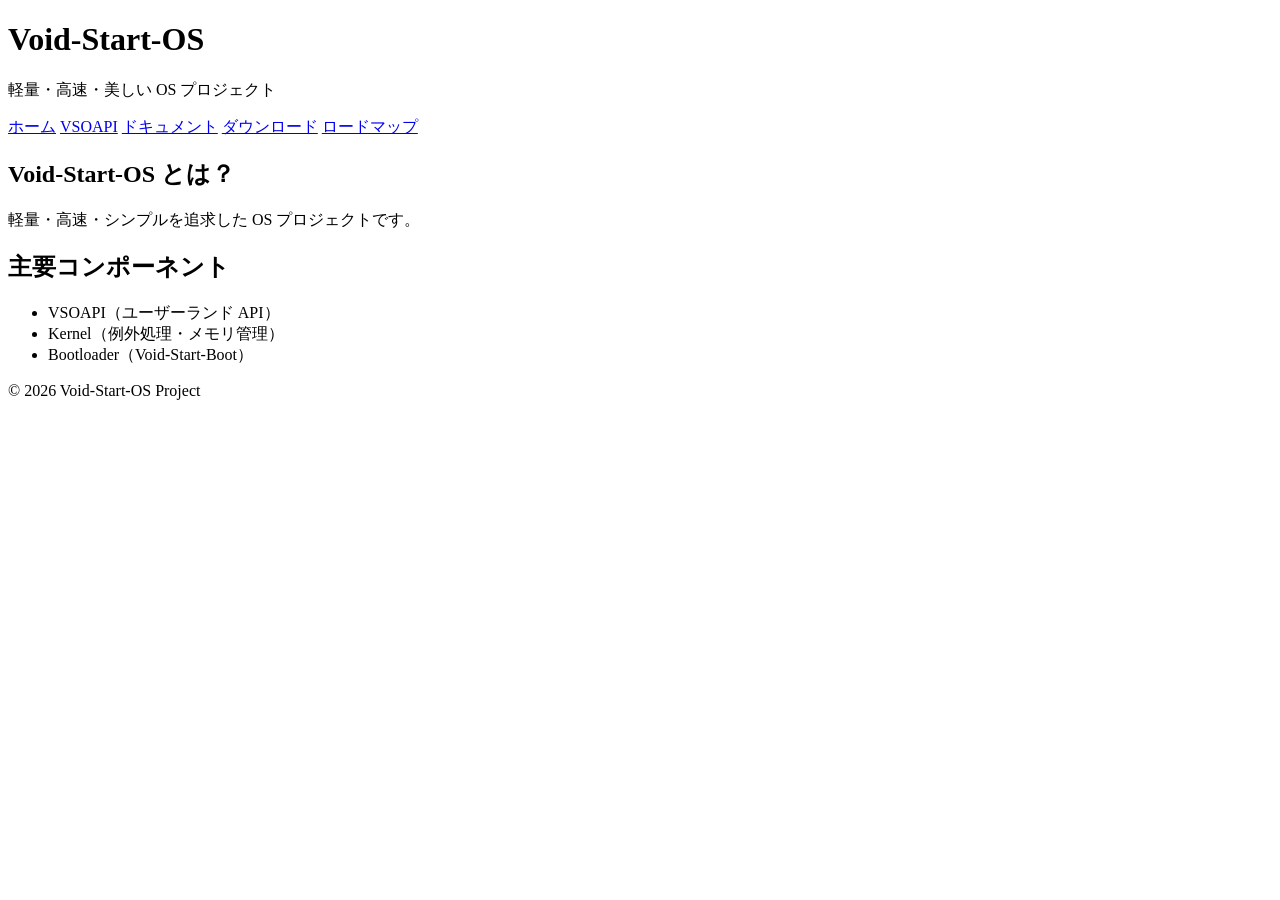
==== index.html @ ffd3b369 "Create index.html" ====
<!DOCTYPE html>
<html lang="ja">
<head>
    <meta charset="UTF-8">
    <title>Void-Start-OS - Official Site</title>
    <link rel="stylesheet" href="style.css">
</head>
<body>

<header>
    <h1>Void-Start-OS</h1>
    <p>軽量・高速・美しい OS プロジェクト</p>
</header>

<nav>
    <a href="index.html">ホーム</a>
    <a href="vsoapi/index.html">VSOAPI</a>
    <a href="docs/kernel.html">ドキュメント</a>
    <a href="download.html">ダウンロード</a>
    <a href="roadmap.html">ロードマップ</a>
</nav>

<main>
    <section>
        <h2>Void-Start-OS とは？</h2>
        <p>軽量・高速・シンプルを追求した OS プロジェクトです。</p>
    </section>

    <section>
        <h2>主要コンポーネント</h2>
        <ul>
            <li>VSOAPI（ユーザーランド API）</li>
            <li>Kernel（例外処理・メモリ管理）</li>
            <li>Bootloader（Void-Start-Boot）</li>
        </ul>
    </section>
</main>

<footer>
    <p>© 2026 Void-Start-OS Project</p>
</footer>

<script src="script.js"></script>
</body>
</html>
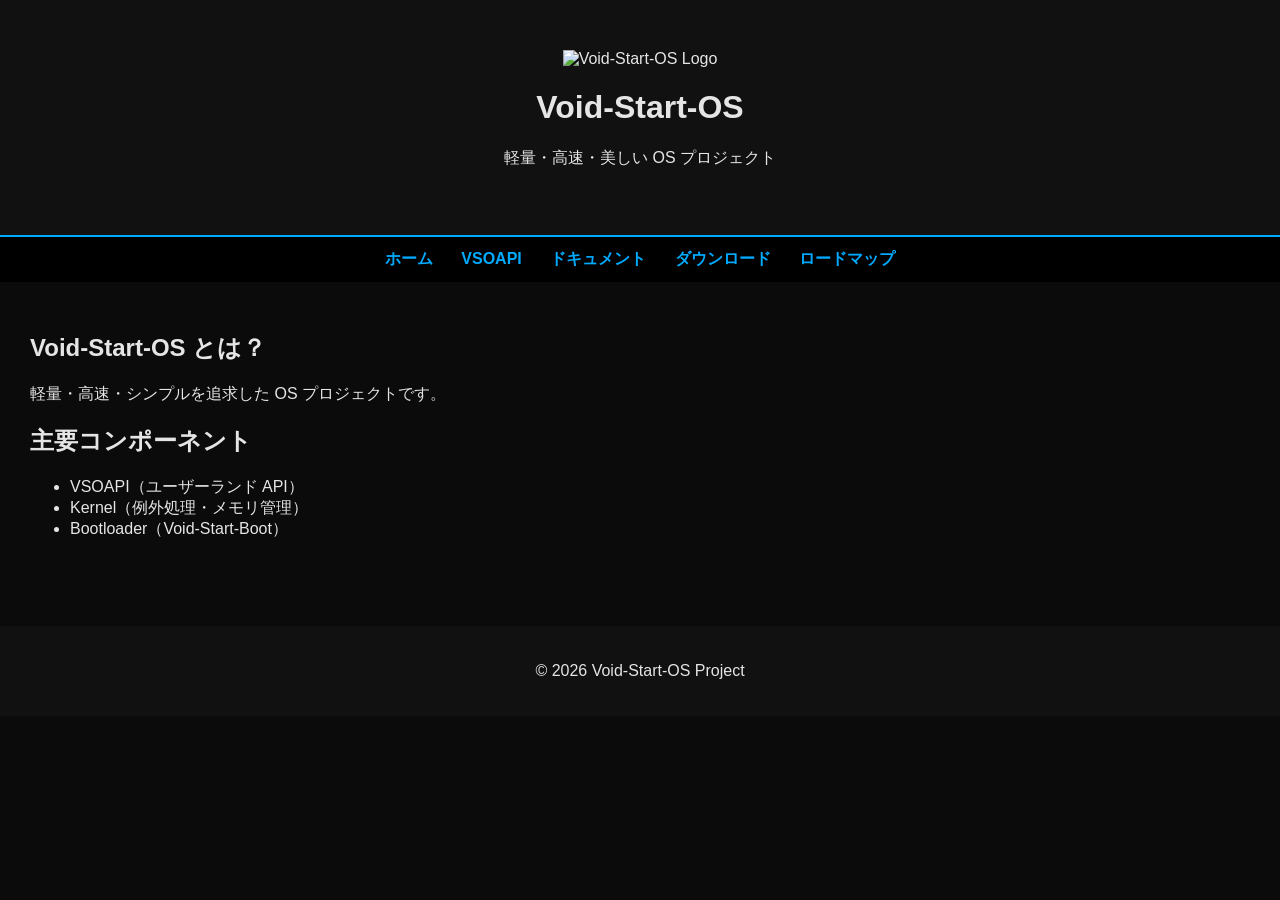
==== commit 8162719e: "Update index.html" ====
--- a/index.html
+++ b/index.html
@@ -7,16 +7,17 @@
 </head>
 <body>
 
-<header>
+<header class="hero">
+    <img src="assets/logo.png" alt="Void-Start-OS Logo" class="logo">
     <h1>Void-Start-OS</h1>
     <p>軽量・高速・美しい OS プロジェクト</p>
 </header>
 
-<nav>
+<nav class="navbar">
     <a href="index.html">ホーム</a>
     <a href="vsoapi/index.html">VSOAPI</a>
     <a href="docs/kernel.html">ドキュメント</a>
-    <a href="download.html">ダウンロード</a>
+    <a href="download/os/">ダウンロード</a>
     <a href="roadmap.html">ロードマップ</a>
 </nav>
 
--- a/style.css
+++ b/style.css
@@ -0,0 +1,37 @@
+body {
+    font-family: sans-serif;
+    margin: 0;
+    background: #0b0b0b;
+    color: #e5e5e5;
+}
+
+header {
+    padding: 50px;
+    text-align: center;
+    background: #111;
+    border-bottom: 2px solid #0af;
+}
+
+nav {
+    background: #000;
+    padding: 12px;
+    text-align: center;
+}
+
+nav a {
+    color: #0af;
+    margin: 0 12px;
+    text-decoration: none;
+    font-weight: bold;
+}
+
+main {
+    padding: 30px;
+}
+
+footer {
+    text-align: center;
+    padding: 20px;
+    background: #111;
+    margin-top: 40px;
+}
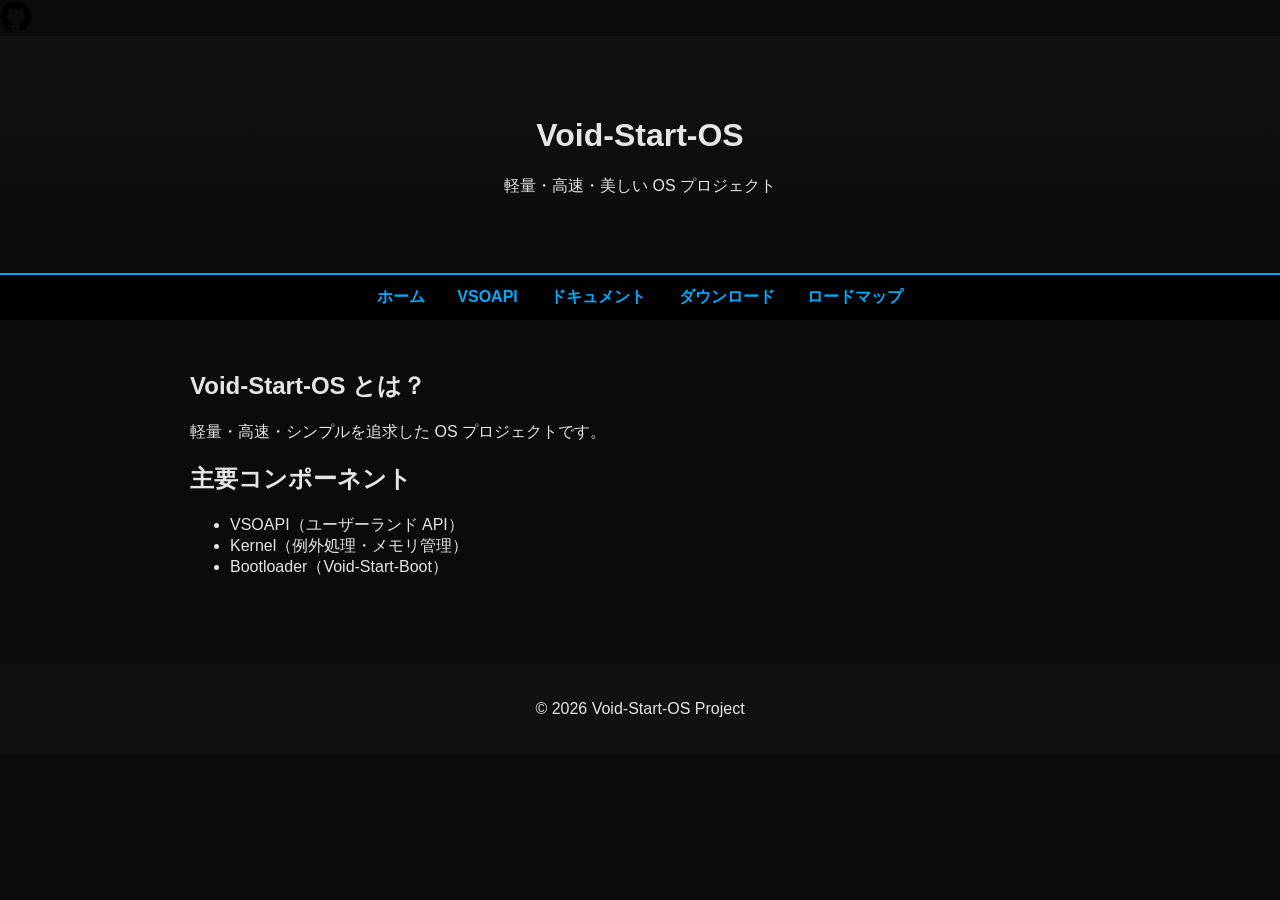
==== commit 11ca32bc: "Update index.html" ====
--- a/index.html
+++ b/index.html
@@ -7,8 +7,14 @@
 </head>
 <body>
 
+<!-- GitHub アイコン（右上固定） -->
+<a href="https://github.com/void-start-OS" target="_blank" class="github-link">
+<svg xmlns="http://www.w3.org/2000/svg" viewBox="0 0 24 24" width="32" height="32">
+<path d="M10.226 17.284c-2.965-.36-5.054-2.493-5.054-5.256 0-1.123.404-2.336 1.078-3.144-.292-.741-.247-2.314.09-2.965.898-.112 2.111.36 2.83 1.01.853-.269 1.752-.404 2.853-.404 1.1 0 1.999.135 2.807.382.696-.629 1.932-1.1 2.83-.988.315.606.36 2.179.067 2.942.72.854 1.101 2 1.101 3.167 0 2.763-2.089 4.852-5.098 5.234.763.494 1.28 1.572 1.28 2.807v2.336c0 .674.561 1.056 1.235.786 4.066-1.55 7.255-5.615 7.255-10.646C23.5 6.188 18.334 1 11.978 1 5.62 1 .5 6.188.5 12.545c0 4.986 3.167 9.12 7.435 10.669.606.225 1.19-.18 1.19-.786V20.63a2.9 2.9 0 0 1-1.078.224c-1.483 0-2.359-.808-2.987-2.313-.247-.607-.517-.966-1.034-1.033-.27-.023-.359-.135-.359-.27 0-.27.45-.471.898-.471.652 0 1.213.404 1.797 1.235.45.651.921.943 1.483.943.561 0 .92-.202 1.437-.719.382-.381.674-.718.944-.943"></path>
+</svg>
+</a>
+
 <header class="hero">
-    <img src="assets/logo.png" alt="Void-Start-OS Logo" class="logo">
     <h1>Void-Start-OS</h1>
     <p>軽量・高速・美しい OS プロジェクト</p>
 </header>
@@ -41,6 +47,5 @@
     <p>© 2026 Void-Start-OS Project</p>
 </footer>
 
-<script src="script.js"></script>
 </body>
 </html>
--- a/style.css
+++ b/style.css
@@ -1,32 +1,39 @@
 body {
-    font-family: sans-serif;
+    font-family: "Segoe UI", sans-serif;
     margin: 0;
     background: #0b0b0b;
     color: #e5e5e5;
 }
 
-header {
-    padding: 50px;
+.hero {
+    padding: 60px 20px;
     text-align: center;
-    background: #111;
+    background: linear-gradient(180deg, #111, #0b0b0b);
     border-bottom: 2px solid #0af;
 }
 
-nav {
+.logo {
+    width: 120px;
+    margin-bottom: 20px;
+}
+
+.navbar {
     background: #000;
     padding: 12px;
     text-align: center;
 }
 
-nav a {
+.navbar a {
     color: #0af;
-    margin: 0 12px;
+    margin: 0 14px;
     text-decoration: none;
     font-weight: bold;
 }
 
 main {
     padding: 30px;
+    max-width: 900px;
+    margin: auto;
 }
 
 footer {
